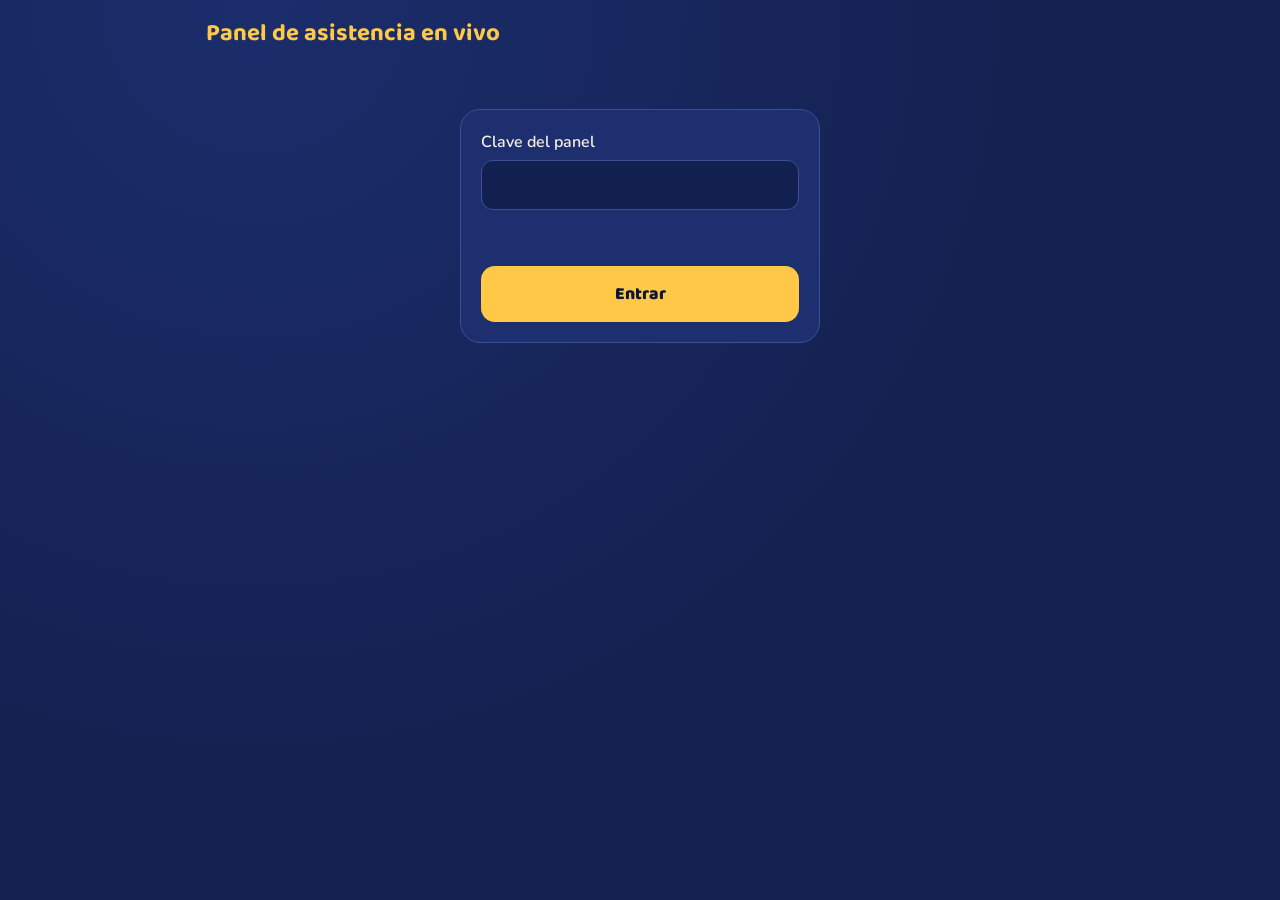
==== frontend/panel.html @ b47fab13 "Formulario de asistencia Caldas y Manizales Florecen con panel en vivo Co-Authored-By: Claude Sonnet" ====
<!doctype html>
<html lang="es">
<head>
<meta charset="utf-8">
<meta name="viewport" content="width=device-width, initial-scale=1">
<meta name="robots" content="noindex">
<title>Panel · Caldas y Manizales Florecen</title>
<meta name="theme-color" content="#14204f">
<link href="https://fonts.googleapis.com/css2?family=Baloo+2:wght@500;700;800&family=Nunito:wght@400;600;700&display=swap" rel="stylesheet">
<link rel="stylesheet" href="style.css">
<style>
main{max-width:900px}
.kpis{display:grid;grid-template-columns:repeat(auto-fit,minmax(150px,1fr));gap:12px;margin:16px 0}
.kpi{background:var(--card);border:1px solid var(--line);border-radius:16px;padding:14px;text-align:center}
.kpi b{display:block;font:800 2.4rem 'Baloo 2',sans-serif;color:var(--yel);line-height:1.1}
.kpi span{color:var(--sub);font-size:.9rem}
.grid{display:grid;grid-template-columns:repeat(auto-fit,minmax(300px,1fr));gap:16px}
.card{background:var(--card);border:1px solid var(--line);border-radius:20px;padding:16px}
.card h2{margin-top:0}
.fila{display:grid;grid-template-columns:minmax(90px,38%) 1fr 36px;gap:8px;align-items:center;font-size:.92rem;margin:6px 0}
.barra{height:12px;background:#12204f;border-radius:6px;overflow:hidden}
.barra i{display:block;height:100%;background:linear-gradient(90deg,var(--blue),var(--pink));border-radius:6px;transition:width .4s}
.fila em{font-style:normal;font-weight:700;text-align:right;color:var(--yel)}
.rec{display:flex;gap:8px;font-size:.9rem;padding:6px 0;border-bottom:1px solid var(--line)}
.rec small{color:var(--sub)}
.rec time{color:var(--pink);flex:none;font-variant-numeric:tabular-nums}
#estado{text-align:center;color:var(--sub);font-size:.85rem;min-height:1.4em}
#login{max-width:360px;margin:60px auto}
</style>
</head>
<body>
<main>
  <h1 style="margin-top:20px">Panel de asistencia en vivo</h1>
  <form id="login" hidden>
    <label>Clave del panel
      <input id="clave" type="password" autocomplete="current-password" required>
    </label>
    <p id="msg" role="alert"></p>
    <button type="submit">Entrar</button>
  </form>
  <div id="panel" hidden>
    <div class="kpis">
      <div class="kpi"><b id="total">0</b><span>Registrados</span></div>
      <div class="kpi"><b id="munis">0</b><span>Municipios</span></div>
      <div class="kpi"><b id="img">0</b><span>Autorizan imagen</span></div>
    </div>
    <div class="grid">
      <section class="card"><h2>Por municipio</h2><div id="porMunicipio"></div></section>
      <section class="card"><h2>Por tipo de participante</h2><div id="porTipo"></div></section>
      <section class="card"><h2>Últimos registros</h2><div id="recientes"></div></section>
    </div>
  </div>
  <p id="estado"></p>
</main>
<script src="config.js"></script>
<script src="panel.js"></script>
</body>
</html>
---- frontend/style.css ----
:root{--bg:#14204f;--bg2:#1b2d6b;--card:#1d2f6e;--line:#3a4f95;--txt:#f6f1e3;--sub:#b9c6ee;--yel:#ffc947;--pink:#f4a0c4;--blue:#3fa6dd;--err:#ff8a8a}
*{box-sizing:border-box}
body{margin:0;font:16px/1.5 Nunito,system-ui,sans-serif;color:var(--txt);background:radial-gradient(circle at 20% 0,var(--bg2),var(--bg) 60%) fixed var(--bg)}
main{max-width:680px;margin:0 auto;padding:0 16px 32px}
.hero{display:flex;align-items:center;justify-content:center;gap:8px;padding-top:16px}
.hero img{width:50%;max-width:300px;height:auto;border-radius:16px;-webkit-mask-image:radial-gradient(closest-side,#000 80%,transparent);mask-image:radial-gradient(closest-side,#000 80%,transparent)}
.evento{text-align:center;margin:8px 0 20px}
.evento p{margin:4px 0}
.evento strong{color:var(--yel)}
.lema{color:var(--sub)}
form,#ok{background:var(--card);border:1px solid var(--line);border-radius:20px;padding:20px}
h1,h2{font-family:'Baloo 2',sans-serif;line-height:1.2}
h1{font-size:1.5rem;margin:0 0 8px;color:var(--yel)}
h2{font-size:1.15rem;margin:28px 0 8px;display:flex;gap:10px;align-items:center;color:var(--pink)}
h2 span{background:var(--blue);color:#0c1638;border-radius:50%;width:28px;height:28px;display:grid;place-items:center;flex:none;font-size:.95rem}
.nota,.legal{font-size:.9rem;color:var(--sub);margin:0 0 12px}
label{display:block;font-weight:600;margin-bottom:14px}
input:not([type=radio],[type=checkbox]){display:block;width:100%;margin-top:6px;padding:12px;font:inherit;color:var(--txt);background:#12204f;border:1.5px solid var(--line);border-radius:12px}
input:focus-visible{outline:3px solid var(--yel);outline-offset:1px}
fieldset{border:0;padding:0;margin:0 0 14px}
legend{font-weight:600;margin-bottom:6px;padding:0}
.opt{display:flex;gap:10px;align-items:flex-start;font-weight:400;padding:10px 12px;margin-bottom:6px;border:1.5px solid var(--line);border-radius:12px;cursor:pointer}
.opt:has(input:checked){border-color:var(--yel);background:#27397f}
.opt input{accent-color:var(--yel);width:20px;height:20px;margin:2px 0 0;flex:none}
.invalid input:not(.hp){border-color:var(--err)}
.invalid.opt{border-color:var(--err)}
.sr{position:absolute;width:1px;height:1px;overflow:hidden;clip:rect(0 0 0 0)}
.hp{position:absolute;left:-9999px}
#msg{min-height:1.5em;color:var(--err);font-weight:600}
button{width:100%;padding:14px;font:800 1.1rem 'Baloo 2',sans-serif;color:#0c1638;background:var(--yel);border:0;border-radius:14px;cursor:pointer}
button:hover{filter:brightness(1.07)}
button:disabled{opacity:.6;cursor:wait}
#ok{text-align:center}
#ok img{width:180px;max-width:60%;border-radius:16px}
footer{display:flex;justify-content:center;align-items:center;gap:20px;margin-top:24px}
footer img{height:84px;width:auto;border-radius:10px}
@media(prefers-reduced-motion:no-preference){button{transition:filter .15s}}
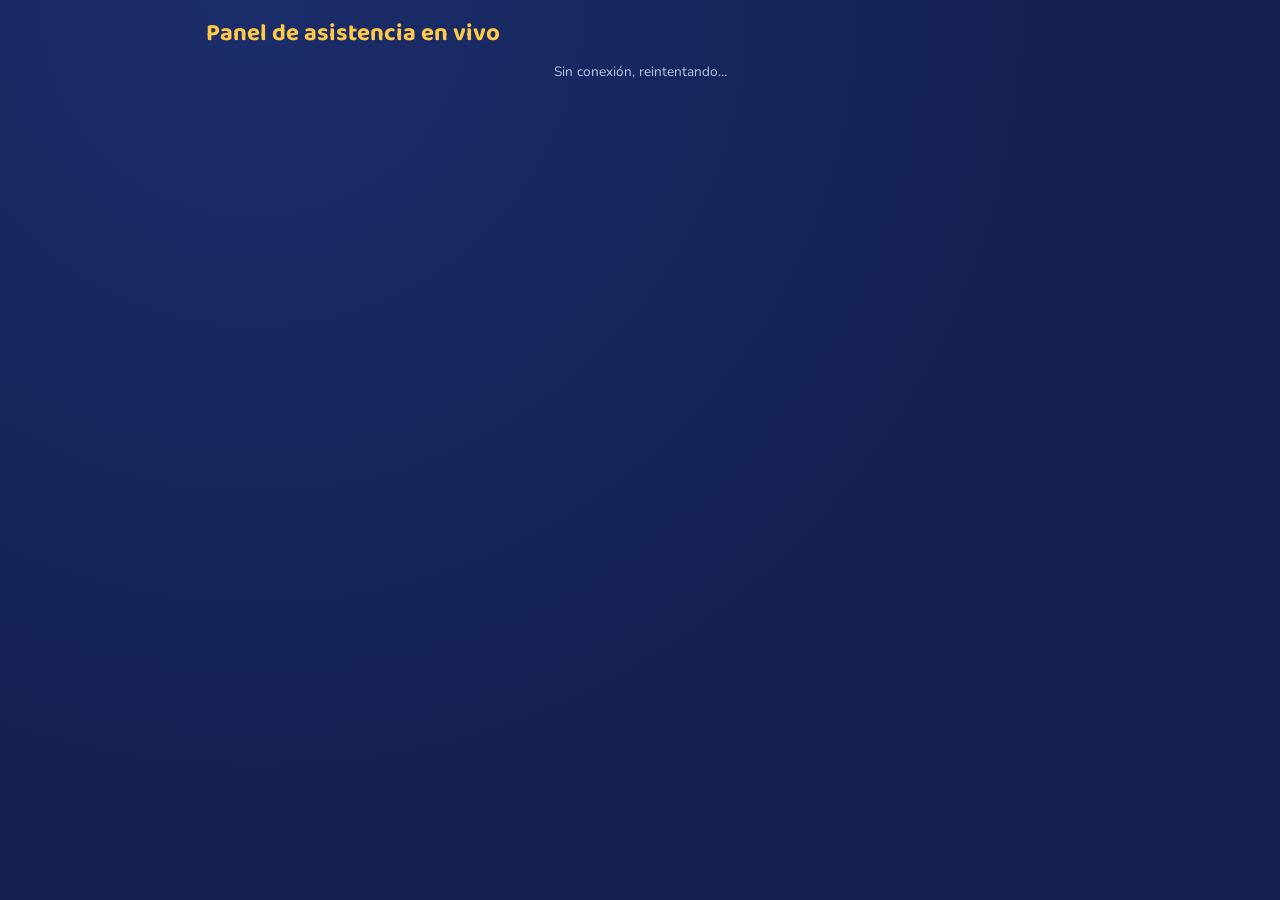
==== commit 897dc5a8: "Panel sin clave; nombres abreviados en últimos registros Co-Authored-By: Claude Sonnet 5.5 <noreply@" ====
--- a/frontend/panel.html
+++ b/frontend/panel.html
@@ -25,19 +25,11 @@
 .rec small{color:var(--sub)}
 .rec time{color:var(--pink);flex:none;font-variant-numeric:tabular-nums}
 #estado{text-align:center;color:var(--sub);font-size:.85rem;min-height:1.4em}
-#login{max-width:360px;margin:60px auto}
 </style>
 </head>
 <body>
 <main>
   <h1 style="margin-top:20px">Panel de asistencia en vivo</h1>
-  <form id="login" hidden>
-    <label>Clave del panel
-      <input id="clave" type="password" autocomplete="current-password" required>
-    </label>
-    <p id="msg" role="alert"></p>
-    <button type="submit">Entrar</button>
-  </form>
   <div id="panel" hidden>
     <div class="kpis">
       <div class="kpi"><b id="total">0</b><span>Registrados</span></div>
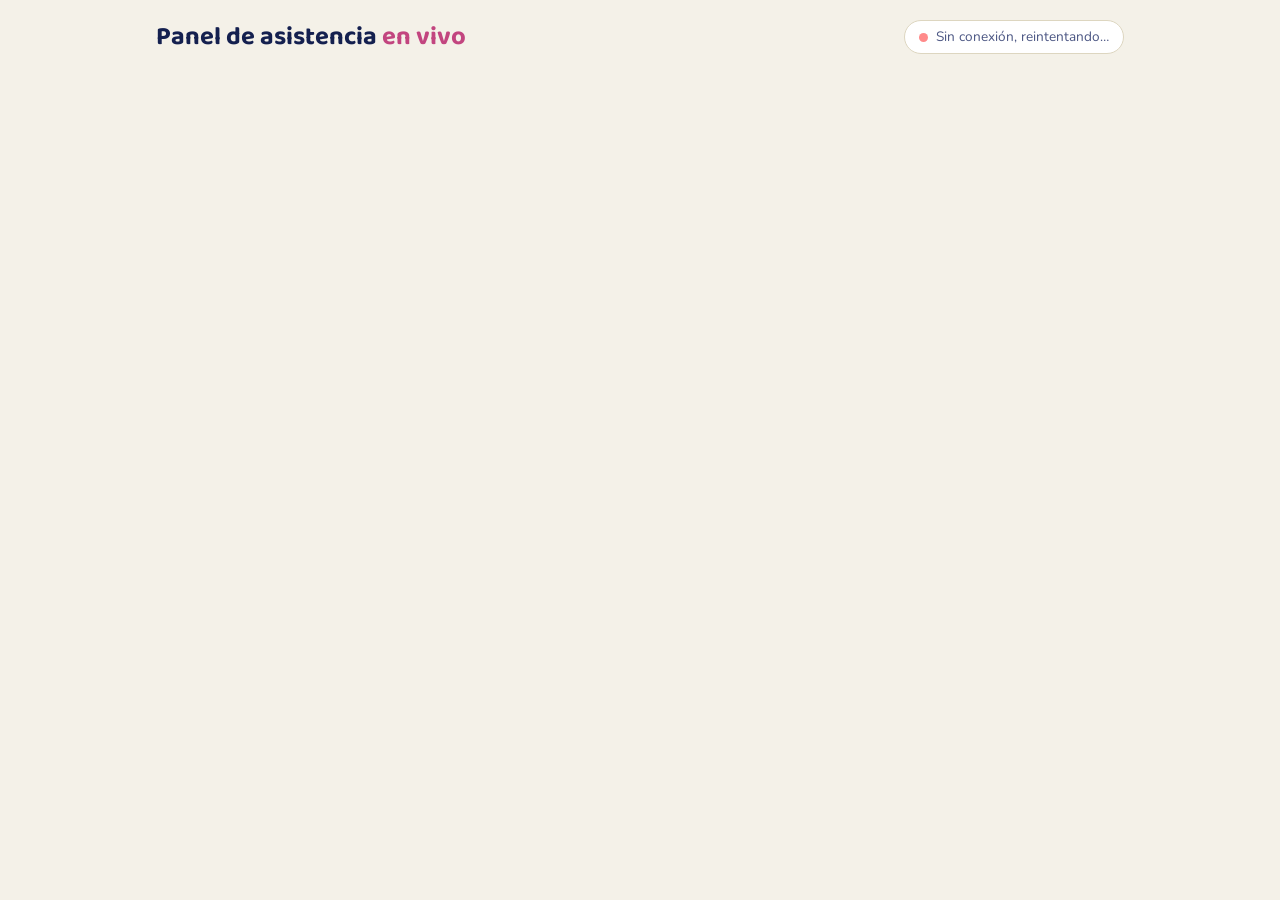
==== commit 8368c3e4: "Panel rediseñado con colores claros Co-Authored-By: Claude Sonnet 5.5 <noreply@anthropic.com>" ====
--- a/frontend/panel.html
+++ b/frontend/panel.html
@@ -9,37 +9,58 @@
 <link href="https://fonts.googleapis.com/css2?family=Baloo+2:wght@500;700;800&family=Nunito:wght@400;600;700&display=swap" rel="stylesheet">
 <link rel="stylesheet" href="style.css">
 <style>
-main{max-width:900px}
-.kpis{display:grid;grid-template-columns:repeat(auto-fit,minmax(150px,1fr));gap:12px;margin:16px 0}
-.kpi{background:var(--card);border:1px solid var(--line);border-radius:16px;padding:14px;text-align:center}
-.kpi b{display:block;font:800 2.4rem 'Baloo 2',sans-serif;color:var(--yel);line-height:1.1}
-.kpi span{color:var(--sub);font-size:.9rem}
-.grid{display:grid;grid-template-columns:repeat(auto-fit,minmax(300px,1fr));gap:16px}
-.card{background:var(--card);border:1px solid var(--line);border-radius:20px;padding:16px}
-.card h2{margin-top:0}
-.fila{display:grid;grid-template-columns:minmax(90px,38%) 1fr 36px;gap:8px;align-items:center;font-size:.92rem;margin:6px 0}
-.barra{height:12px;background:#12204f;border-radius:6px;overflow:hidden}
-.barra i{display:block;height:100%;background:linear-gradient(90deg,var(--blue),var(--pink));border-radius:6px;transition:width .4s}
-.fila em{font-style:normal;font-weight:700;text-align:right;color:var(--yel)}
-.rec{display:flex;gap:8px;font-size:.9rem;padding:6px 0;border-bottom:1px solid var(--line)}
-.rec small{color:var(--sub)}
-.rec time{color:var(--pink);flex:none;font-variant-numeric:tabular-nums}
-#estado{text-align:center;color:var(--sub);font-size:.85rem;min-height:1.4em}
+body{background:#f4f1e8;color:#14204f}
+:root{--sub:#4b5683}
+main{max-width:1000px;padding-top:20px}
+.top{display:flex;align-items:center;justify-content:space-between;gap:12px;flex-wrap:wrap}
+.top h1{margin:0;color:#14204f;font-size:1.6rem}
+.top h1 span{color:#c2457f}
+.live{display:flex;align-items:center;gap:8px;font-size:.85rem;color:var(--sub);background:#fff;border:1px solid #ddd6c0;border-radius:999px;padding:6px 14px}
+.live::before{content:"";width:9px;height:9px;border-radius:50%;background:#5be28a;box-shadow:0 0 0 0 #5be28a88;animation:pulso 2s infinite}
+.live.off::before{background:#ff8a8a;animation:none}
+@keyframes pulso{70%{box-shadow:0 0 0 8px #5be28a00}100%{box-shadow:0 0 0 0 #5be28a00}}
+.kpis{display:grid;grid-template-columns:repeat(auto-fit,minmax(170px,1fr));gap:14px;margin:20px 0}
+.kpi{background:#fff;border:1px solid #ddd6c0;border-top:4px solid var(--c,#ffc947);border-radius:16px;padding:16px}
+.kpi span{display:block;color:var(--sub);font-size:.85rem;font-weight:600;text-transform:uppercase;letter-spacing:.04em}
+.kpi b{display:block;font:800 2.6rem/1.1 'Baloo 2',sans-serif;color:#14204f}
+.kpi small{color:var(--sub)}
+.grid{display:grid;grid-template-columns:repeat(auto-fit,minmax(310px,1fr));gap:16px}
+.card{background:#fff;border:1px solid #ddd6c0;border-radius:20px;padding:18px}
+.card.ancha{grid-column:1/-1}
+.card h2{margin:0 0 12px;font-size:1.1rem;color:#c2457f}
+.lista{max-height:420px;overflow:auto;padding-right:4px}
+.fila{display:grid;grid-template-columns:22px minmax(80px,34%) 1fr 34px;gap:8px;align-items:center;font-size:.92rem;margin:7px 0}
+.fila .n{color:var(--sub);font-size:.8rem;text-align:right}
+.barra{height:12px;background:#ece7d6;border-radius:6px;overflow:hidden}
+.barra i{display:block;height:100%;background:linear-gradient(90deg,#3fa6dd,#f4a0c4);border-radius:6px;transition:width .5s}
+.fila em{font-style:normal;font-weight:800;text-align:right;color:#14204f}
+.rec{display:flex;gap:12px;align-items:center;padding:8px 0;border-bottom:1px solid #ece7d6;animation:entra .5s}
+@keyframes entra{from{opacity:0;transform:translateY(-6px)}}
+.rec .av{width:34px;height:34px;border-radius:50%;background:#3fa6dd;color:#0c1638;font:800 .95rem 'Baloo 2',sans-serif;display:grid;place-items:center;flex:none}
+.rec div{min-width:0;flex:1;line-height:1.3}
+.rec small{display:block;color:var(--sub)}
+.rec time{color:#c2457f;font-size:.85rem;font-variant-numeric:tabular-nums}
+.vacio{color:var(--sub);text-align:center;padding:20px 0}
+#estado{text-align:center;color:var(--sub);font-size:.85rem;margin-top:16px}
+@media(prefers-reduced-motion:reduce){.live::before,.rec{animation:none}}
 </style>
 </head>
 <body>
 <main>
-  <h1 style="margin-top:20px">Panel de asistencia en vivo</h1>
+  <div class="top">
+    <h1>Panel de asistencia <span>en vivo</span></h1>
+    <div class="live" id="live">Conectando…</div>
+  </div>
   <div id="panel" hidden>
     <div class="kpis">
-      <div class="kpi"><b id="total">0</b><span>Registrados</span></div>
-      <div class="kpi"><b id="munis">0</b><span>Municipios</span></div>
-      <div class="kpi"><b id="img">0</b><span>Autorizan imagen</span></div>
+      <div class="kpi" style="--c:#ffc947"><span>Registrados</span><b id="total">0</b></div>
+      <div class="kpi" style="--c:#3fa6dd"><span>Municipios</span><b id="munis">0</b><small id="lider"></small></div>
+      <div class="kpi" style="--c:#f4a0c4"><span>Autorizan imagen</span><b id="img">0</b><small id="imgPct"></small></div>
     </div>
     <div class="grid">
-      <section class="card"><h2>Por municipio</h2><div id="porMunicipio"></div></section>
-      <section class="card"><h2>Por tipo de participante</h2><div id="porTipo"></div></section>
-      <section class="card"><h2>Últimos registros</h2><div id="recientes"></div></section>
+      <section class="card"><h2>Registros por municipio</h2><div class="lista" id="porMunicipio"></div></section>
+      <section class="card"><h2>Tipo de participante</h2><div class="lista" id="porTipo"></div></section>
+      <section class="card ancha"><h2>Últimos registros</h2><div class="lista" id="recientes"></div></section>
     </div>
   </div>
   <p id="estado"></p>
--- a/frontend/style.css
+++ b/frontend/style.css
@@ -2,36 +2,45 @@
 *{box-sizing:border-box}
 body{margin:0;font:16px/1.5 Nunito,system-ui,sans-serif;color:var(--txt);background:radial-gradient(circle at 20% 0,var(--bg2),var(--bg) 60%) fixed var(--bg)}
 main{max-width:680px;margin:0 auto;padding:0 16px 32px}
-.hero{display:flex;align-items:center;justify-content:center;gap:8px;padding-top:16px}
-.hero img{width:50%;max-width:300px;height:auto;border-radius:16px;-webkit-mask-image:radial-gradient(closest-side,#000 80%,transparent);mask-image:radial-gradient(closest-side,#000 80%,transparent)}
-.evento{text-align:center;margin:8px 0 20px}
+.hero{display:flex;align-items:center;justify-content:center;gap:16px;padding:24px 8px 0}
+.hero img{width:26%;max-width:110px;flex:none;height:auto;border-radius:16px}
+.titulo{display:flex;flex-direction:column;max-width:320px;min-width:0;font-family:'Baloo 2',sans-serif;line-height:1}
+.titulo .t1{font-size:clamp(1.6rem,6.5vw,2.4rem);font-weight:700;color:#ffc947}
+.titulo i{font-style:normal;color:#f4a0c4;margin-left:6px}
+.titulo .t2{font-size:clamp(2.4rem,11vw,4rem);font-weight:800;color:#f6f1e3;letter-spacing:-1px;margin:2px 0 8px;padding-bottom:8px;border-bottom:2px solid #3fa6dd}
+.titulo .t3{font:600 clamp(.8rem,3vw,1rem)/1.3 Nunito,sans-serif;color:#3fa6dd}
+.titulo .t3 b{color:#f4a0c4}
+.titulo .t4{font-weight:800;font-size:1.3rem;letter-spacing:.35em;color:#ffc947;margin-top:6px}
+.evento{text-align:center;margin:20px 0 24px}
+.datos{list-style:none;margin:0 0 12px;padding:0;display:flex;flex-wrap:wrap;justify-content:center;gap:8px}
+.datos li{background:#1d2f6e;border:1px solid #3a4f95;border-radius:999px;padding:4px 14px;font-size:.9rem}
 .evento p{margin:4px 0}
 .evento strong{color:var(--yel)}
 .lema{color:var(--sub)}
-form,#ok{background:var(--card);border:1px solid var(--line);border-radius:20px;padding:20px}
+form,#ok{background:#fbf8ef;color:#14204f;border:1px solid #e3dcc6;border-radius:20px;padding:20px;--line:#c9c2ae;--sub:#4b5683;--yel:#14204f;--pink:#c2457f;--err:#c62828}
 h1,h2{font-family:'Baloo 2',sans-serif;line-height:1.2}
 h1{font-size:1.5rem;margin:0 0 8px;color:var(--yel)}
 h2{font-size:1.15rem;margin:28px 0 8px;display:flex;gap:10px;align-items:center;color:var(--pink)}
 h2 span{background:var(--blue);color:#0c1638;border-radius:50%;width:28px;height:28px;display:grid;place-items:center;flex:none;font-size:.95rem}
 .nota,.legal{font-size:.9rem;color:var(--sub);margin:0 0 12px}
 label{display:block;font-weight:600;margin-bottom:14px}
-input:not([type=radio],[type=checkbox]){display:block;width:100%;margin-top:6px;padding:12px;font:inherit;color:var(--txt);background:#12204f;border:1.5px solid var(--line);border-radius:12px}
-input:focus-visible{outline:3px solid var(--yel);outline-offset:1px}
+input:not([type=radio],[type=checkbox]),select{display:block;width:100%;margin-top:6px;padding:12px;font:inherit;color:#14204f;background:#fff;border:1.5px solid var(--line);border-radius:12px}
+input:focus-visible,select:focus-visible{outline:3px solid #e0a500;outline-offset:1px}
 fieldset{border:0;padding:0;margin:0 0 14px}
 legend{font-weight:600;margin-bottom:6px;padding:0}
 .opt{display:flex;gap:10px;align-items:flex-start;font-weight:400;padding:10px 12px;margin-bottom:6px;border:1.5px solid var(--line);border-radius:12px;cursor:pointer}
-.opt:has(input:checked){border-color:var(--yel);background:#27397f}
-.opt input{accent-color:var(--yel);width:20px;height:20px;margin:2px 0 0;flex:none}
-.invalid input:not(.hp){border-color:var(--err)}
+.opt:has(input:checked){border-color:#e0a500;background:#fff4cf}
+.opt input{accent-color:#14204f;width:20px;height:20px;margin:2px 0 0;flex:none}
+.invalid input:not(.hp),.invalid select{border-color:var(--err)}
 .invalid.opt{border-color:var(--err)}
 .sr{position:absolute;width:1px;height:1px;overflow:hidden;clip:rect(0 0 0 0)}
 .hp{position:absolute;left:-9999px}
 #msg{min-height:1.5em;color:var(--err);font-weight:600}
-button{width:100%;padding:14px;font:800 1.1rem 'Baloo 2',sans-serif;color:#0c1638;background:var(--yel);border:0;border-radius:14px;cursor:pointer}
+button{width:100%;padding:14px;font:800 1.1rem 'Baloo 2',sans-serif;color:#0c1638;background:#ffc947;border:0;border-radius:14px;cursor:pointer}
 button:hover{filter:brightness(1.07)}
 button:disabled{opacity:.6;cursor:wait}
 #ok{text-align:center}
 #ok img{width:180px;max-width:60%;border-radius:16px}
 footer{display:flex;justify-content:center;align-items:center;gap:20px;margin-top:24px}
-footer img{height:84px;width:auto;border-radius:10px}
+footer img{height:60px;width:auto;border-radius:10px}
 @media(prefers-reduced-motion:no-preference){button{transition:filter .15s}}
